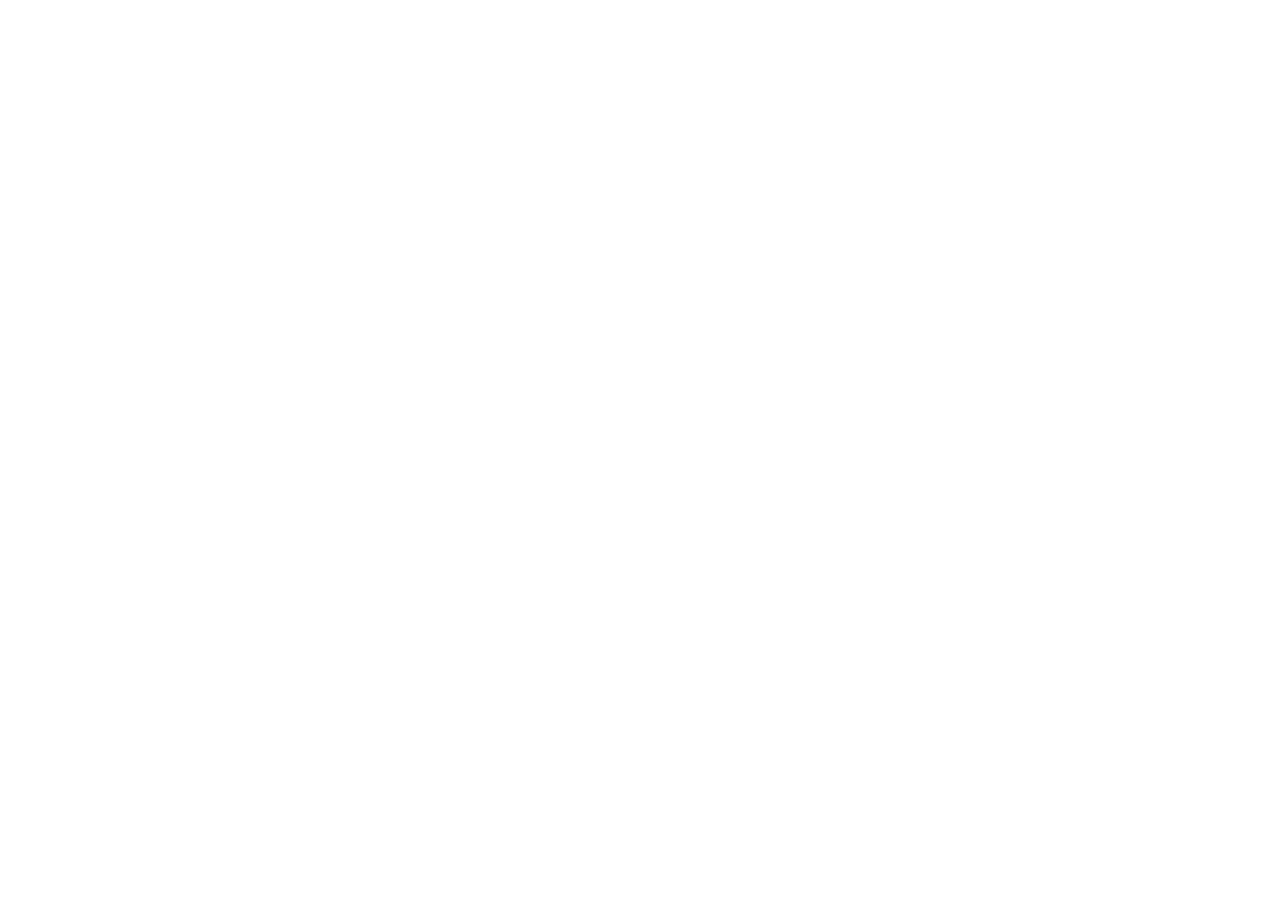
==== login.html @ 24640399 "init project" ====
<!DOCTYPE html>
<html lang="en">

<head>
    <meta charset="UTF-8">
    <meta http-equiv="X-UA-Compatible" content="IE=edge">
    <meta name="viewport" content="width=device-width, initial-scale=1.0">
    <title>Document</title>
</head>

<body>

</body>

</html>
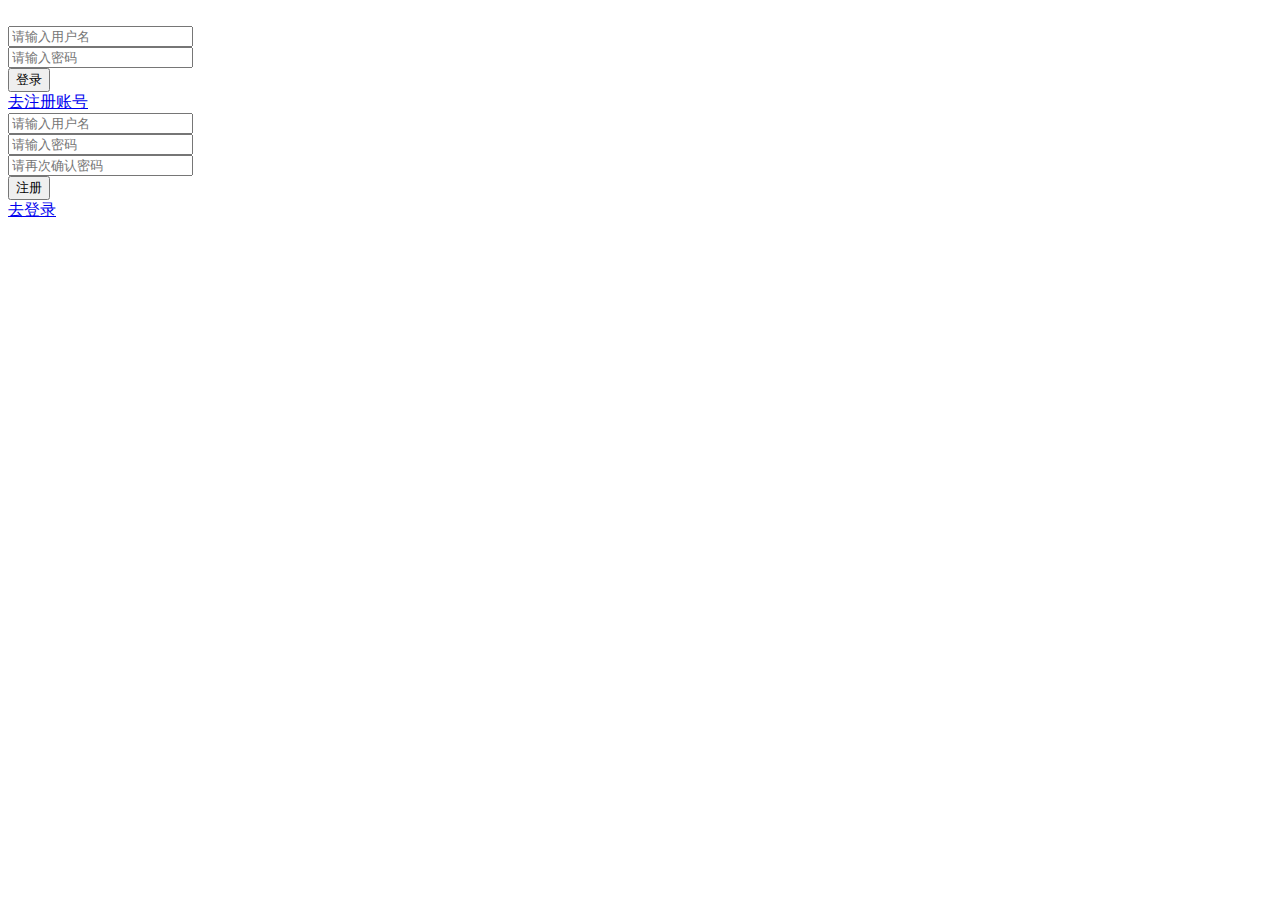
==== commit ffba1af4: "完成了登录和注册页面分支" ====
--- a/login.html
+++ b/login.html
@@ -5,11 +5,90 @@
     <meta charset="UTF-8">
     <meta http-equiv="X-UA-Compatible" content="IE=edge">
     <meta name="viewport" content="width=device-width, initial-scale=1.0">
-    <title>Document</title>
+    <title>大事件-登录/注册</title>
+    <!-- 导入 layui 样式 -->
+    <link rel="stylesheet" href="/code/assets/lib/layui/css/layui.css">
+    <!-- 导入项目css样式 -->
+    <link rel="stylesheet" href="/code/assets/css/login.css">
 </head>
 
 <body>
+    <!-- 头部 logo 区域 -->
+    <div class="layui-main">
+        <img src="/code/assets/images/logo.png" alt="" />
+    </div>
 
+    <!-- 登录注册区域 -->
+    <div class="loginAndRegBox">
+        <div class="title-box"></div>
+        <!-- 登录的 div -->
+        <div class="login-box">
+            <!-- 登录的表单 -->
+            <form class="layui-form" id="form_login">
+                <!-- 用户名 -->
+                <div class="layui-form-item">
+                    <i class="layui-icon layui-icon-username"></i>
+                    <input type="text" name="username" required lay-verify="required" placeholder="请输入用户名"
+                        autocomplete="off" class="layui-input">
+                </div>
+                <!-- 密码 -->
+                <div class="layui-form-item">
+                    <i class="layui-icon layui-icon-password"></i>
+                    <input type="password" name="password" required lay-verify="required|pwd" placeholder="请输入密码"
+                        autocomplete="off" class="layui-input">
+                </div>
+                <!-- 登录按钮 -->
+                <div class="layui-form-item">
+                    <!-- 注意：表单提交按钮与普通按钮的区别是 lay-submit 属性 -->
+                    <button class="layui-btn layui-btn-fluid layui-btn-normal" lay-submit>登录</button>
+                </div>
+                <div class="layui-form-item links">
+                    <a href="javascript:;" id="link_reg">去注册账号</a>
+                </div>
+            </form>
+        </div>
+        <!-- 注册的 div -->
+        <div class="reg-box">
+            <!-- 注册的表单 -->
+            <form class="layui-form" id="form_reg">
+                <!-- 用户名 -->
+                <div class="layui-form-item">
+                    <i class="layui-icon layui-icon-username"></i>
+                    <input type="text" name="username" required lay-verify="required" placeholder="请输入用户名"
+                        autocomplete="off" class="layui-input">
+                </div>
+                <!-- 密码 -->
+                <div class="layui-form-item">
+                    <i class="layui-icon layui-icon-password"></i>
+                    <input type="password" name="password" required lay-verify="required|pwd" placeholder="请输入密码"
+                        autocomplete="off" class="layui-input">
+                </div>
+                <!-- 确认密码 -->
+                <div class="layui-form-item">
+                    <i class="layui-icon layui-icon-password"></i>
+                    <input type="password" name="repassword" required lay-verify="required|pwd|repwd"
+                        placeholder="请再次确认密码" autocomplete="off" class="layui-input">
+                </div>
+                <!-- 注册按钮 -->
+                <div class="layui-form-item">
+                    <!-- 注意：表单提交按钮与普通按钮的区别是 lay-submit 属性 -->
+                    <button class="layui-btn layui-btn-fluid layui-btn-normal" lay-submit>注册</button>
+                </div>
+                <div class="layui-form-item links">
+                    <a href="javascript:;" id="link_login">去登录</a>
+                </div>
+            </form>
+        </div>
+
+    </div>
+    <!-- 导入 layui 的 js 脚本 -->
+    <script src="/code/assets/lib/layui/layui.all.js"></script>
+    <!-- 导入JQuery -->
+    <script src="/code/assets/lib/jquery.js"></script>
+    <!-- 导入封装的 baseAPI.js -->
+    <script src="/code/assets/js/baseAPI.js"></script>
+    <!-- 导入自己的JavaScript脚本 -->
+    <script src="/code/assets/js/login.js"></script>
 </body>
 
 </html>